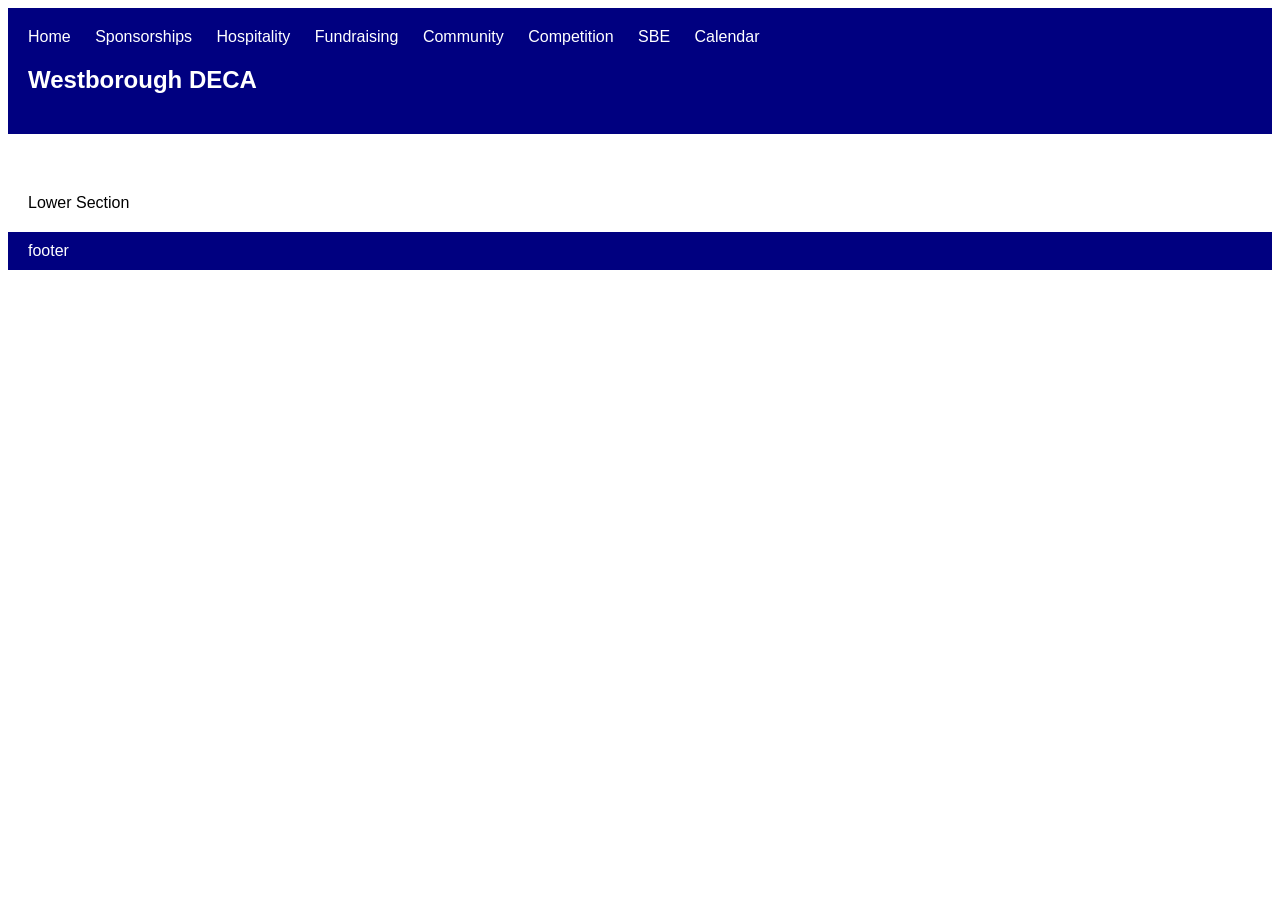
==== calander.html @ 8591e0dc "added the other pages, but they're unedited templates I made for the home page" ====
<!DOCTYPE html>
<html lang="en">
<head>
  <meta charset="UTF-8">
  <meta name="viewport" content="width=device-width, initial-scale=1.0">
  <title>Westborough DECA</title>
  <style>
    body {
      font-family: Arial, Helvetica, sans-serif;
    }
    header {
      background-color:navy;
      padding: 20px;
      color:white;
    }
    section {
      background: white;
      color: black;
      padding: 20px;
      display: flex;
      flex-direction: row;
    }
    footer {
      background-color:navy;
      padding: 10px 20px;
      color:white;
    }
    button {
      background-color:aqua;
      width: 100px;
      height: 40px;
      margin: auto;
    }
    div {
      background-color: beige;
      margin: auto;
      width: 100px;
    }
    ul {
      margin: 0;
      padding: 0;
      list-style-type: none;
    }
    li {
      display: inline-block;
      margin-right: 20px;
    }
  </style>
</head>
<body>
  <header>
    <nav>
      <ul>
        <li>Home</li>
        <li>Sponsorships</li>
        <li>Hospitality</li>
        <li>Fundraising</li>
        <li>Community</li>
        <li>Competition</li>
        <li>SBE</li>
        <li>Calendar</li>
    </ul>
    <h1>Westborough DECA</h1>
    </nav>
  </header>
  <section>
  </section>
  <section>Lower Section</section>
  <footer>footer</footer>
</body>
</html>
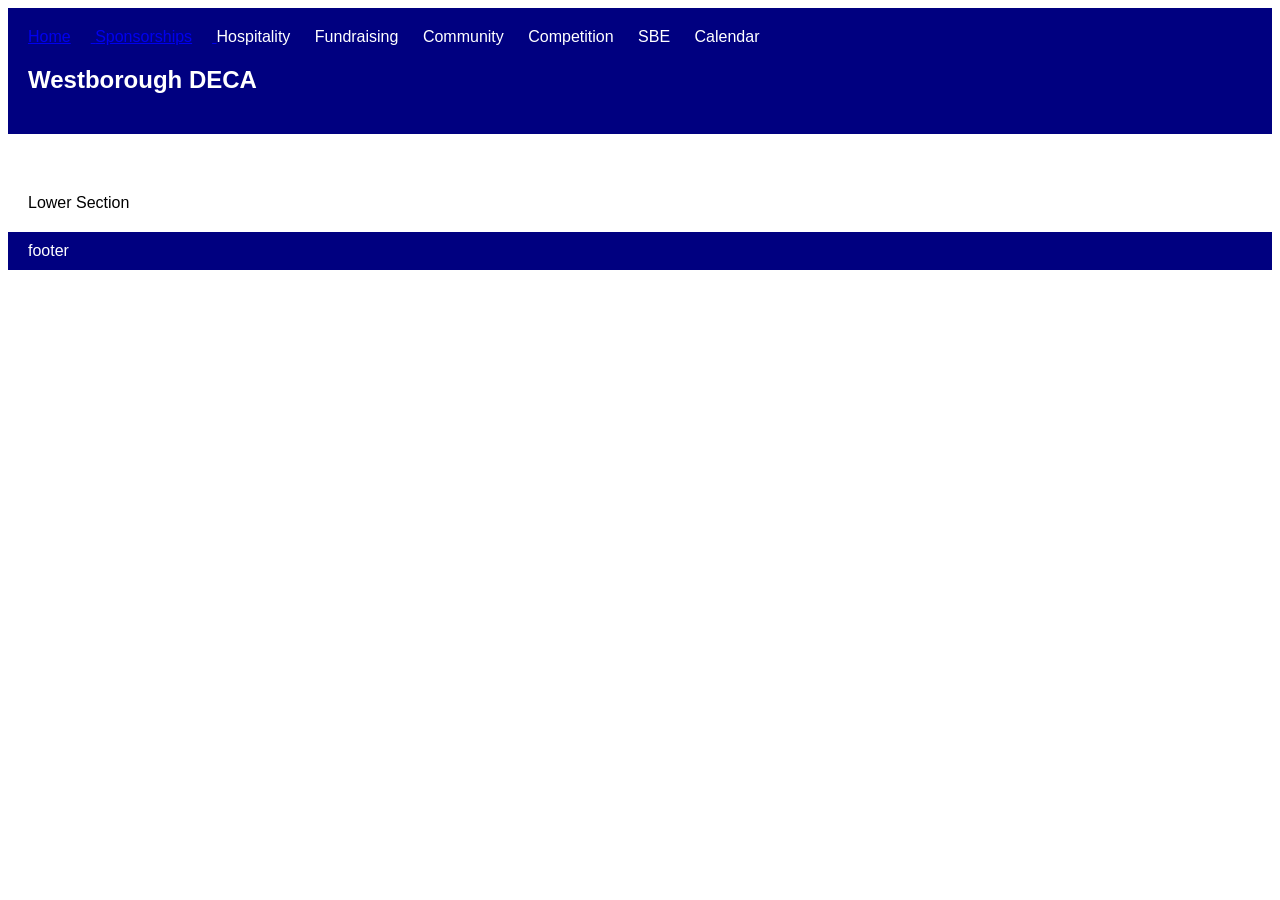
==== commit 11321ff1: "added links to other pages" ====
--- a/calander.html
+++ b/calander.html
@@ -51,16 +51,16 @@
   <header>
     <nav>
       <ul>
-        <li>Home</li>
-        <li>Sponsorships</li>
-        <li>Hospitality</li>
-        <li>Fundraising</li>
-        <li>Community</li>
-        <li>Competition</li>
-        <li>SBE</li>
-        <li>Calendar</li>
-    </ul>
-    <h1>Westborough DECA</h1>
+            <li><a href="index.html">Home</li>
+            <li><a href="sponsorship.html">Sponsorships</li>
+            <li><a href="hospitality.html"></a>Hospitality</li>
+            <li><a href="fundraising.html"></a>Fundraising</li>
+            <li><a href="community.html"></a>Community</li>
+            <li><a href="competition.html"></a>Competition</li>
+            <li><a href="sbe.html"></a>SBE</li>
+            <li><a href="calander.html"></a>Calendar</li>
+        </ul>
+        <h1>Westborough DECA</h1>
     </nav>
   </header>
   <section>
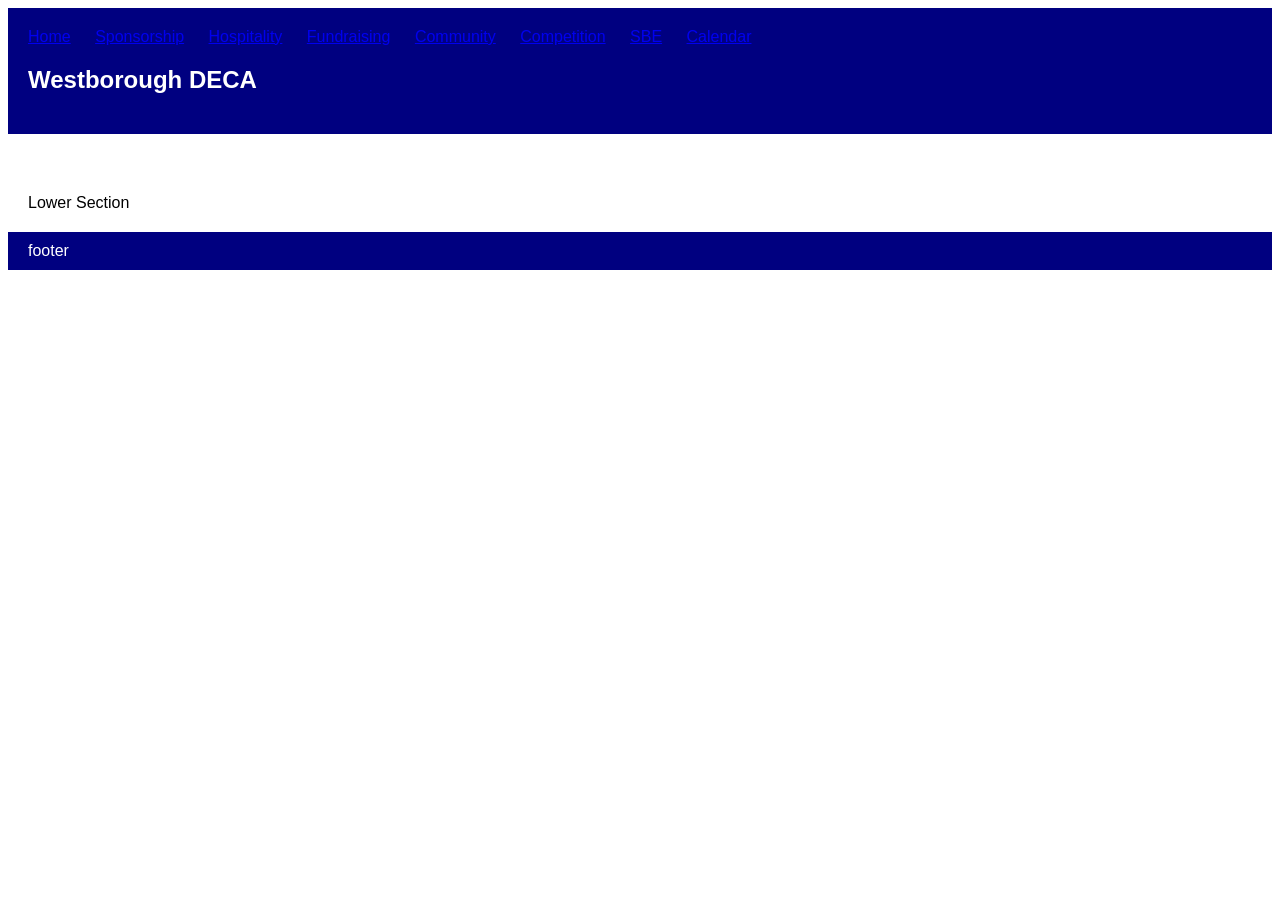
==== commit 940efd06: "fixed link issues and fixes the spelling of sopnsorship(I think)" ====
--- a/calander.html
+++ b/calander.html
@@ -51,14 +51,14 @@
   <header>
     <nav>
       <ul>
-            <li><a href="index.html">Home</li>
-            <li><a href="sponsorship.html">Sponsorships</li>
-            <li><a href="hospitality.html"></a>Hospitality</li>
-            <li><a href="fundraising.html"></a>Fundraising</li>
-            <li><a href="community.html"></a>Community</li>
-            <li><a href="competition.html"></a>Competition</li>
-            <li><a href="sbe.html"></a>SBE</li>
-            <li><a href="calander.html"></a>Calendar</li>
+            <li><a href="index.html">Home</a></li>
+            <li><a href="sponsorship.html">Sponsorship</a></li>
+            <li><a href="hospitality.html">Hospitality</a></li>
+            <li><a href="fundraising.html">Fundraising</a></li>
+            <li><a href="community.html">Community</a></li>
+            <li><a href="competition.html">Competition</a></li>
+            <li><a href="sbe.html">SBE</a></li>
+            <li><a href="calander.html">Calendar</a></li>
         </ul>
         <h1>Westborough DECA</h1>
     </nav>
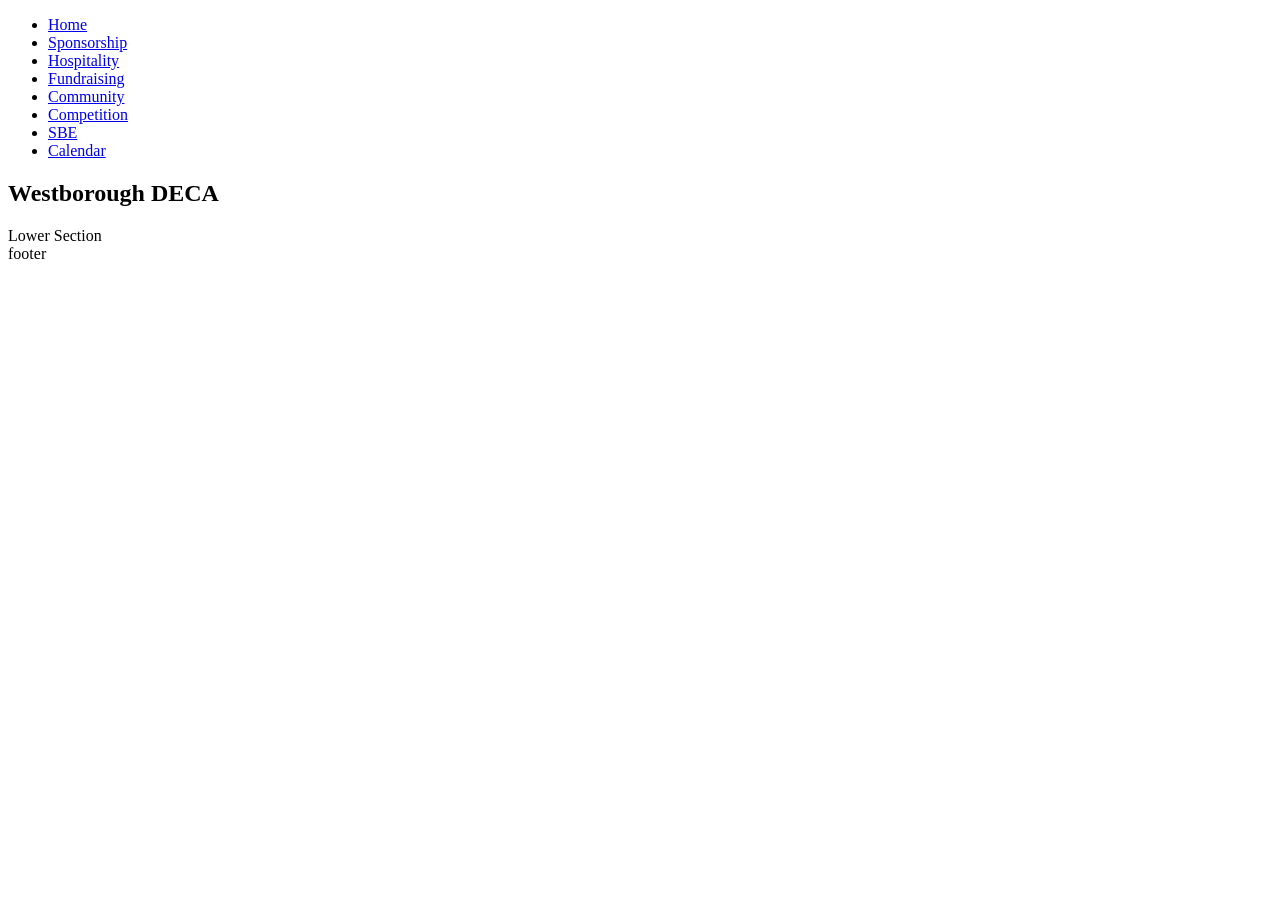
==== commit 83cd9e40: "removed 42 redundant lines in exchange for putting it all in css" ====
--- a/calander.html
+++ b/calander.html
@@ -4,48 +4,6 @@
   <meta charset="UTF-8">
   <meta name="viewport" content="width=device-width, initial-scale=1.0">
   <title>Westborough DECA</title>
-  <style>
-    body {
-      font-family: Arial, Helvetica, sans-serif;
-    }
-    header {
-      background-color:navy;
-      padding: 20px;
-      color:white;
-    }
-    section {
-      background: white;
-      color: black;
-      padding: 20px;
-      display: flex;
-      flex-direction: row;
-    }
-    footer {
-      background-color:navy;
-      padding: 10px 20px;
-      color:white;
-    }
-    button {
-      background-color:aqua;
-      width: 100px;
-      height: 40px;
-      margin: auto;
-    }
-    div {
-      background-color: beige;
-      margin: auto;
-      width: 100px;
-    }
-    ul {
-      margin: 0;
-      padding: 0;
-      list-style-type: none;
-    }
-    li {
-      display: inline-block;
-      margin-right: 20px;
-    }
-  </style>
 </head>
 <body>
   <header>
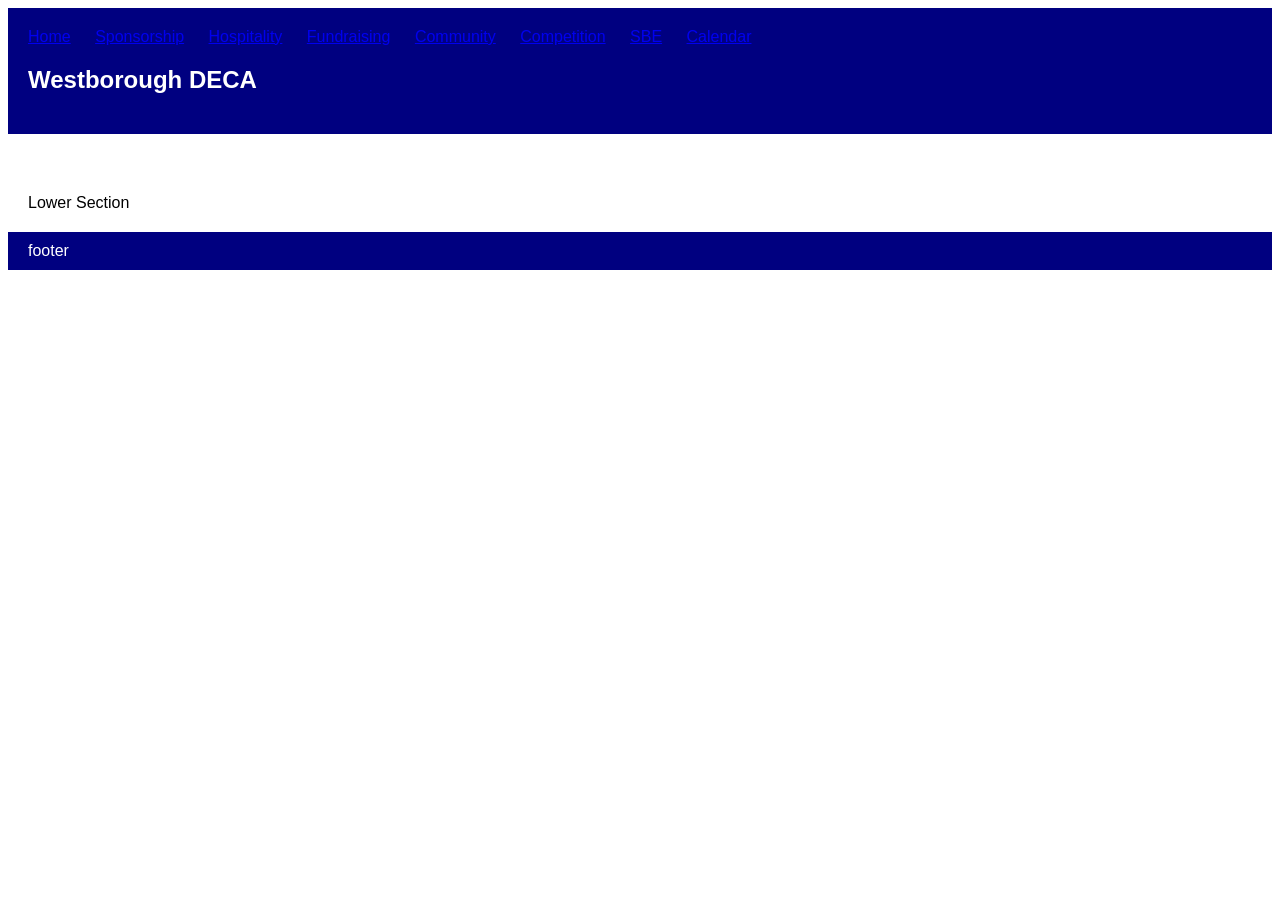
==== commit 59adc9ad: "forgot to connect the code to the css" ====
--- a/calander.html
+++ b/calander.html
@@ -4,6 +4,7 @@
   <meta charset="UTF-8">
   <meta name="viewport" content="width=device-width, initial-scale=1.0">
   <title>Westborough DECA</title>
+  <link rel="stylesheet" href="styles.css">
 </head>
 <body>
   <header>
--- a/styles.css
+++ b/styles.css
@@ -0,0 +1,40 @@
+body {
+  font-family: Arial, Helvetica, sans-serif;
+}
+header {
+  background-color:navy;
+  padding: 20px;
+  color:white;
+}
+section {
+  background: white;
+  color: black;
+  padding: 20px;
+  display: flex;
+  flex-direction: row;
+}
+footer {
+  background-color:navy;
+  padding: 10px 20px;
+  color:white;
+}
+button {
+  background-color:aqua;
+  width: 100px;
+  height: 40px;
+  margin: auto;
+}
+div {
+  background-color: beige;
+  margin: auto;
+  width: 100px;
+}
+ul {
+  margin: 0;
+  padding: 0;
+  list-style-type: none;
+}
+li {
+  display: inline-block;
+  margin-right: 20px;
+}
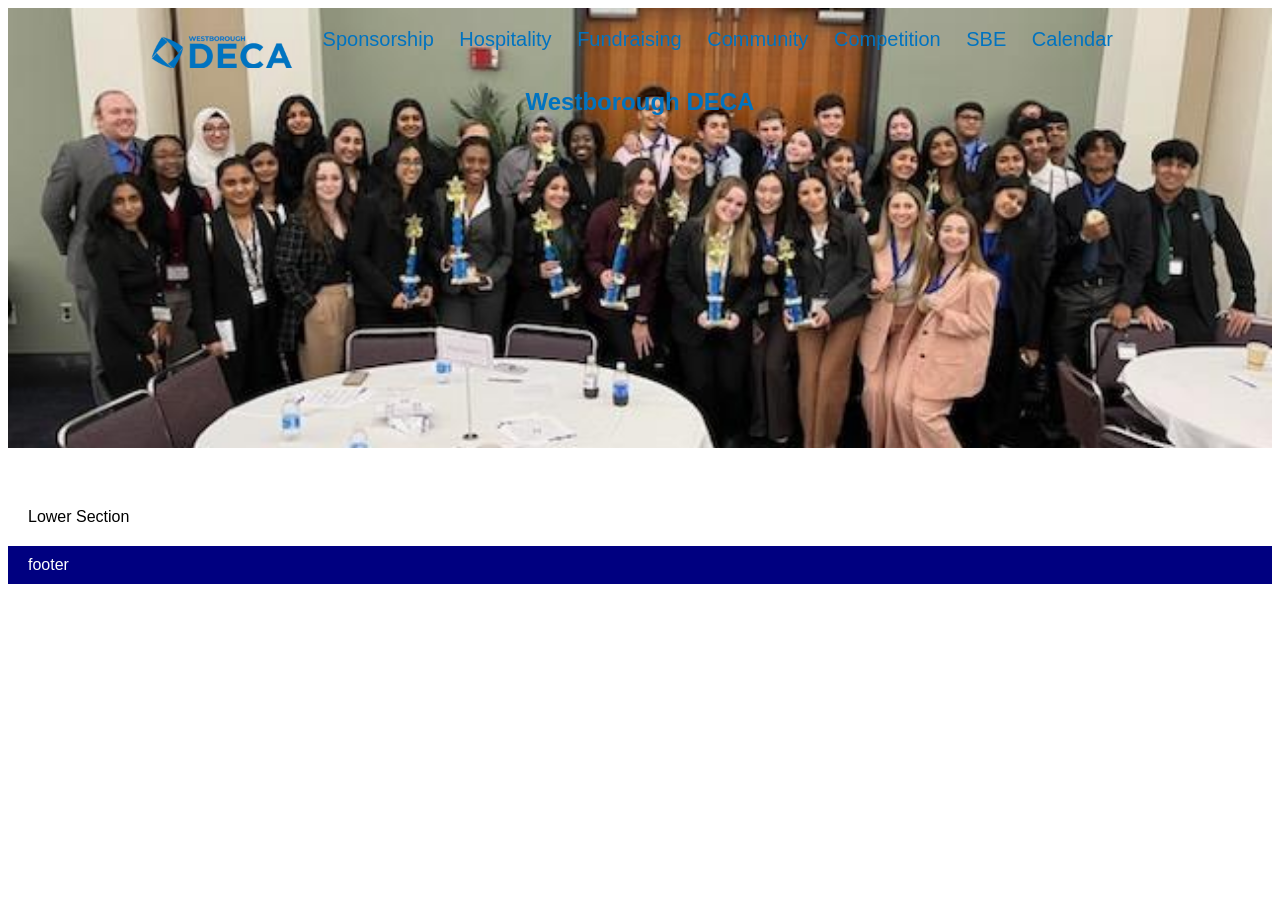
==== commit 022dc148: "may need a clearer image" ====
--- a/calander.html
+++ b/calander.html
@@ -3,14 +3,14 @@
 <head>
   <meta charset="UTF-8">
   <meta name="viewport" content="width=device-width, initial-scale=1.0">
-  <title>Westborough DECA</title>
+  <title>Calendar</title>
   <link rel="stylesheet" href="styles.css">
 </head>
 <body>
   <header>
     <nav>
       <ul>
-            <li><a href="index.html">Home</a></li>
+            <li class="logo"><a href="index.html">DECA Logo</a></li>
             <li><a href="sponsorship.html">Sponsorship</a></li>
             <li><a href="hospitality.html">Hospitality</a></li>
             <li><a href="fundraising.html">Fundraising</a></li>
--- a/styles.css
+++ b/styles.css
@@ -2,9 +2,13 @@
   font-family: Arial, Helvetica, sans-serif;
 }
 header {
-  background-color:navy;
+  background-image:url(images/heroImages/heroImage1.png);
+  background-repeat: no-repeat;
+  background-size: 100%;
   padding: 20px;
-  color:white;
+  height: 400px;
+  text-align: center;
+  color: #0073C0;
 }
 section {
   background: white;
@@ -23,18 +27,79 @@
   width: 100px;
   height: 40px;
   margin: auto;
+  border-radius: 100%;
 }
-div {
-  background-color: beige;
-  margin: auto;
-  width: 100px;
+button:hover {
+  background-color: blue;
+  color:white;
 }
 ul {
   margin: 0;
   padding: 0;
   list-style-type: none;
+  font-size: 20px;
+  text-decoration: bold;
 }
 li {
   display: inline-block;
   margin-right: 20px;
+}
+a {
+  text-decoration: none;
+  color: inherit;
+}
+button.sponsorship {
+  background-color:red;
+}
+button.sponsorship:hover {
+  background-color: blue;
+  color:white;
+}
+button.hospitality {
+  background-color:aquamarine;
+}
+button.hospitality:hover {
+  background-color: blue;
+  color:white;
+}
+button.fundraising {
+  background-color:bisque;
+}
+button.fundraising:hover {
+  background-color: blue;
+  color:white;
+}
+button.community {
+  background-color:coral;
+}
+button.community:hover {
+  background-color: blue;
+  color:white;
+}
+button.competition {
+  background-color:yellow;
+}
+button.competition:hover {
+  background-color: blue;
+  color:white;
+}
+button.sbe {
+  background-color:violet;
+}
+button.sbe:hover {
+  background-color: blue;
+  color:white;
+}
+ul.socialIcons {
+  display: inline-block;
+}
+li.logo {
+  background-image: url(images/logos/westboroughDecaLogo1.png);
+  background-size: 150px;
+  background-repeat: no-repeat;
+  position: relative;
+  width: 150px;
+  height: 40px;
+  text-indent: -99999px;
+  display: inline-block;
 }
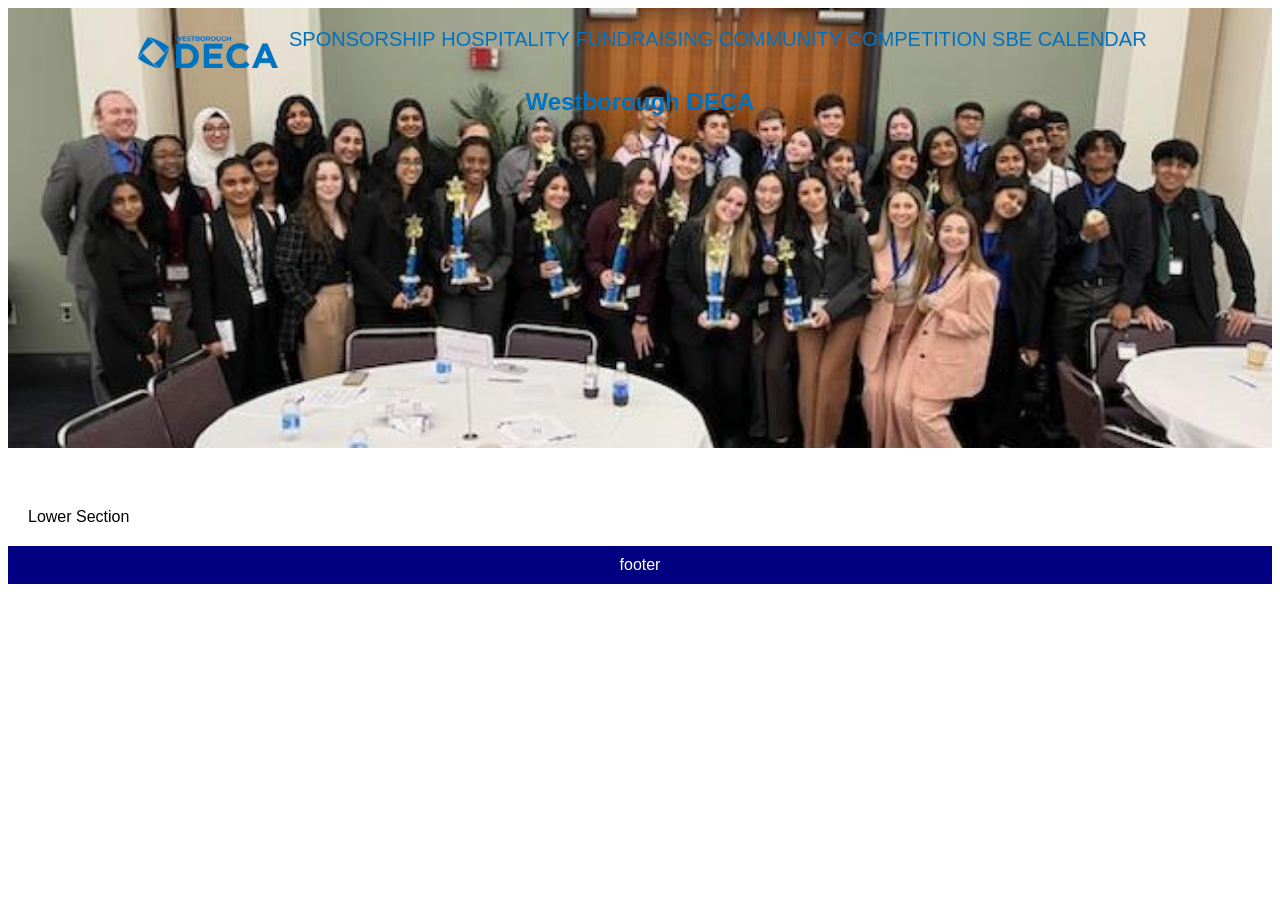
==== commit 48306809: "just remembered that I didn't commit this" ====
--- a/calander.html
+++ b/calander.html
@@ -11,13 +11,13 @@
     <nav>
       <ul>
             <li class="logo"><a href="index.html">DECA Logo</a></li>
-            <li><a href="sponsorship.html">Sponsorship</a></li>
-            <li><a href="hospitality.html">Hospitality</a></li>
-            <li><a href="fundraising.html">Fundraising</a></li>
-            <li><a href="community.html">Community</a></li>
-            <li><a href="competition.html">Competition</a></li>
-            <li><a href="sbe.html">SBE</a></li>
-            <li><a href="calander.html">Calendar</a></li>
+            <li class="menu"><a href="sponsorship.html">Sponsorship</a></li>
+            <li class="menu"><a href="hospitality.html">Hospitality</a></li>
+            <li class="menu"><a href="fundraising.html">Fundraising</a></li>
+            <li class="menu"><a href="community.html">Community</a></li>
+            <li class="menu"><a href="competition.html">Competition</a></li>
+            <li class="menu"><a href="sbe.html">SBE</a></li>
+            <li class="menu"><a href="calander.html">Calendar</a></li>
         </ul>
         <h1>Westborough DECA</h1>
     </nav>
--- a/styles.css
+++ b/styles.css
@@ -21,13 +21,14 @@
   background-color:navy;
   padding: 10px 20px;
   color:white;
+  text-align: center;
 }
 button {
   background-color:aqua;
   width: 100px;
   height: 40px;
   margin: auto;
-  border-radius: 100%;
+  border-radius: 50%;
 }
 button:hover {
   background-color: blue;
@@ -38,15 +39,19 @@
   padding: 0;
   list-style-type: none;
   font-size: 20px;
-  text-decoration: bold;
+  justify-content: space-around;
 }
 li {
+  justify-content: space-around;
   display: inline-block;
-  margin-right: 20px;
 }
 a {
   text-decoration: none;
   color: inherit;
+}
+button {
+  box-shadow: gray 0 0 10px;
+  border: 1px solid white;
 }
 button.sponsorship {
   background-color:red;
@@ -102,4 +107,7 @@
   height: 40px;
   text-indent: -99999px;
   display: inline-block;
+}
+li.menu {
+  text-transform: uppercase;
 }
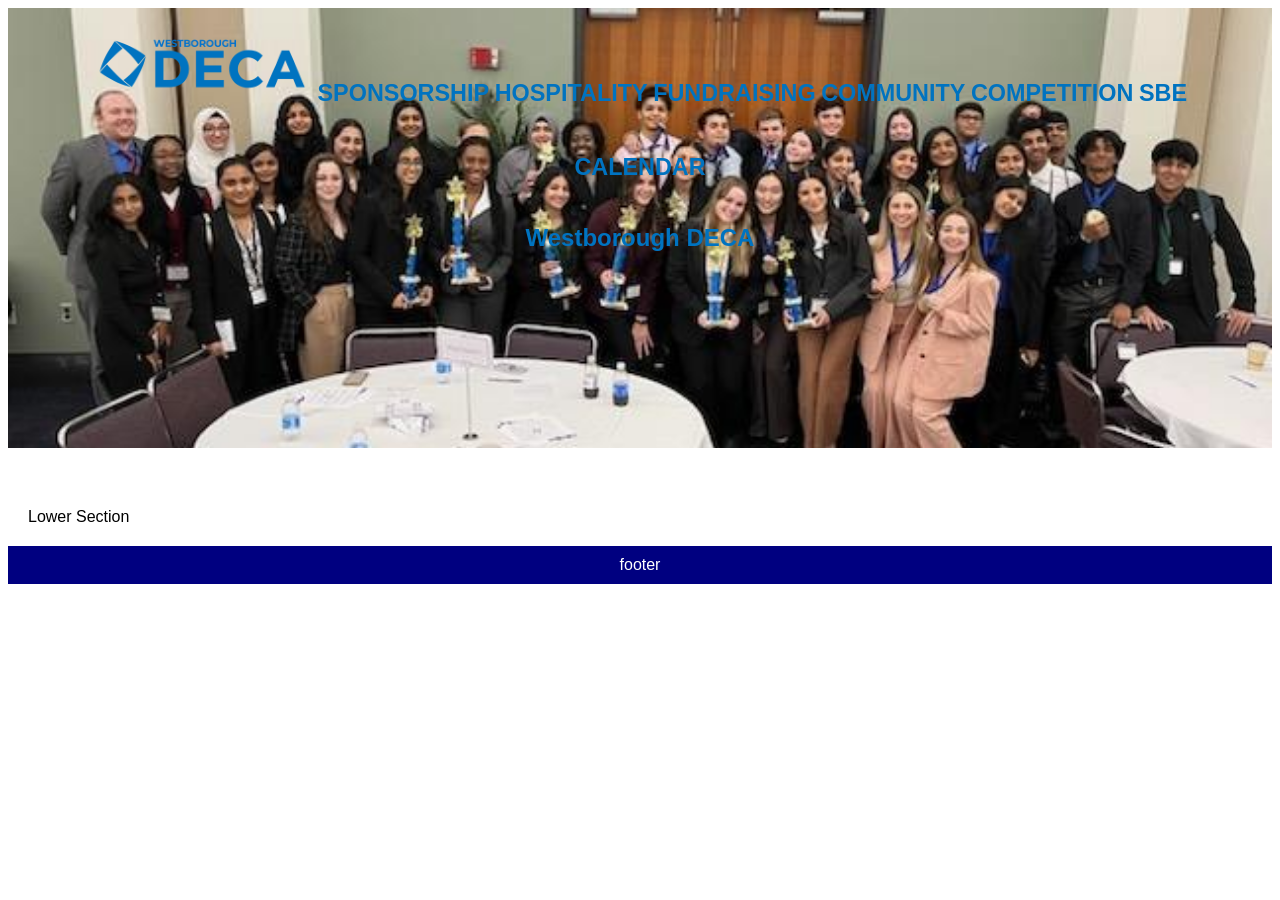
==== commit 52f5d010: "worked on the menu, taskbar? whatever that tope menu is" ====
--- a/calander.html
+++ b/calander.html
@@ -10,16 +10,16 @@
   <header>
     <nav>
       <ul>
-            <li class="logo"><a href="index.html">DECA Logo</a></li>
-            <li class="menu"><a href="sponsorship.html">Sponsorship</a></li>
-            <li class="menu"><a href="hospitality.html">Hospitality</a></li>
-            <li class="menu"><a href="fundraising.html">Fundraising</a></li>
-            <li class="menu"><a href="community.html">Community</a></li>
-            <li class="menu"><a href="competition.html">Competition</a></li>
-            <li class="menu"><a href="sbe.html">SBE</a></li>
-            <li class="menu"><a href="calander.html">Calendar</a></li>
-        </ul>
-        <h1>Westborough DECA</h1>
+        <li class="menu"><a href="index.html"><a target="_blank" href="index.html"><img src="images/logos/westboroughDecaLogo1.png"></a></li>
+        <li class="menu"><a href="sponsorship.html"><h3>Sponsorship</h3></a></li>
+        <li class="menu"><a href="hospitality.html"><h3>Hospitality</h3></a></li>
+        <li class="menu"><a href="fundraising.html"><h3>Fundraising</h3></a></li>
+        <li class="menu"><a href="community.html"><h3>Community</h3></a></li>
+        <li class="menu"><a href="competition.html"><h3>Competition</h3></a></li>
+        <li class="menu"><a href="sbe.html"><h3>SBE</h3></a></li>
+        <li class="menu"><a href="calander.html"><h3>Calendar</h3></a></li>
+      </ul>
+      <h1>Westborough DECA</h1>
     </nav>
   </header>
   <section>
--- a/styles.css
+++ b/styles.css
@@ -39,11 +39,13 @@
   padding: 0;
   list-style-type: none;
   font-size: 20px;
-  justify-content: space-around;
+  justify-content: space-between;
+  align-items:baseline;
 }
 li {
-  justify-content: space-around;
+  justify-content: space-between;
   display: inline-block;
+  align-items:baseline;
 }
 a {
   text-decoration: none;
@@ -99,13 +101,10 @@
   display: inline-block;
 }
 li.logo {
-  background-image: url(images/logos/westboroughDecaLogo1.png);
-  background-size: 150px;
-  background-repeat: no-repeat;
+  size: 150px;
   position: relative;
   width: 150px;
   height: 40px;
-  text-indent: -99999px;
   display: inline-block;
 }
 li.menu {
